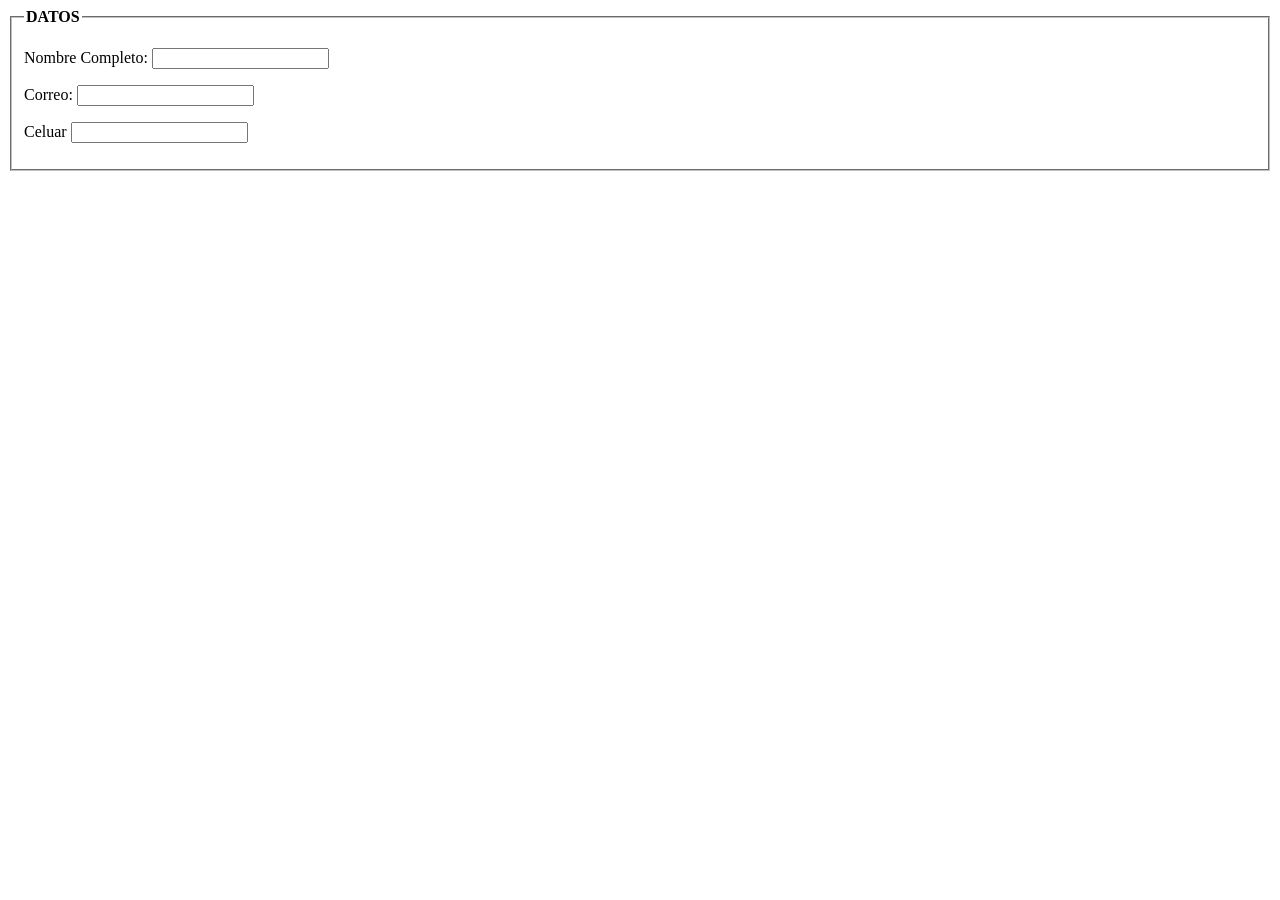
==== form.html @ cf6d64be "Clase 2: Formularios" ====
<!DOCTYPE html>
<html lang="en">
<head>
    <meta charset="UTF-8">
    <meta name="viewport" content="width=device-width, initial-scale=1.0">
    <title>Formularios</title>
</head>
<body>
    <form action="">
        <fieldset>
            <legend><strong>DATOS</strong></legend>
                <p>
                    <label for="text">Nombre Completo: </label>
                    <input type="text" name="nombre" id="nombre" required>
                </p>
                    <label for="text">Correo: </label>
                    <input type="email" id="email" name="email" required></input>
                </p>
                <p>
                    <label for="number">Celuar</label>
                    <input type="number" id="email" name="email">
                </p>
        </fieldset>
    </form>
</body>
</html>
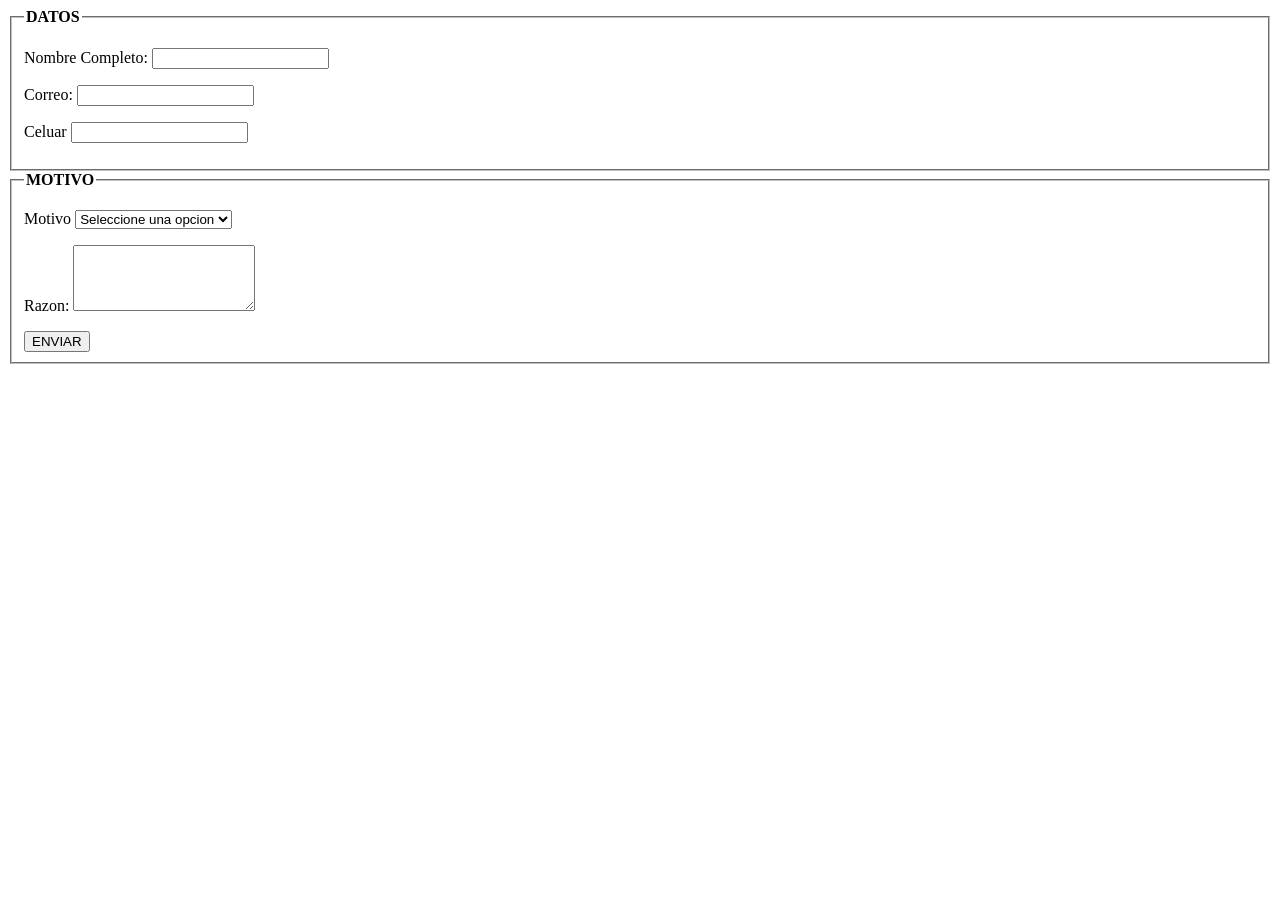
==== commit f6f6a4b6: "Se agrego contacto.html" ====
--- a/form.html
+++ b/form.html
@@ -13,13 +13,33 @@
                     <label for="text">Nombre Completo: </label>
                     <input type="text" name="nombre" id="nombre" required>
                 </p>
+                <p>
                     <label for="text">Correo: </label>
                     <input type="email" id="email" name="email" required></input>
                 </p>
                 <p>
-                    <label for="number">Celuar</label>
-                    <input type="number" id="email" name="email">
+                    <label for="text">Celuar</label>
+                    <input type="text" id="email" name="email" minlength="10">
                 </p>
+        </fieldset>
+
+        <fieldset>
+            <legend><strong>MOTIVO</strong></legend>
+            <p>
+                <label type="text">Motivo</label>
+                <select name="select">
+                    <option value="">Seleccione una opcion</option>
+                    <option value="2">Reserva</option>
+                    <option value="3">Pedido para empresa</option>
+                </select>
+            </p>
+
+            <p>
+                <label for="area">Razon: </label>
+                <textarea name="area" id="area" rows="4" required></textarea>
+            </p>
+
+            <button id="enviar" name="enviar">ENVIAR</button>
         </fieldset>
     </form>
 </body>
